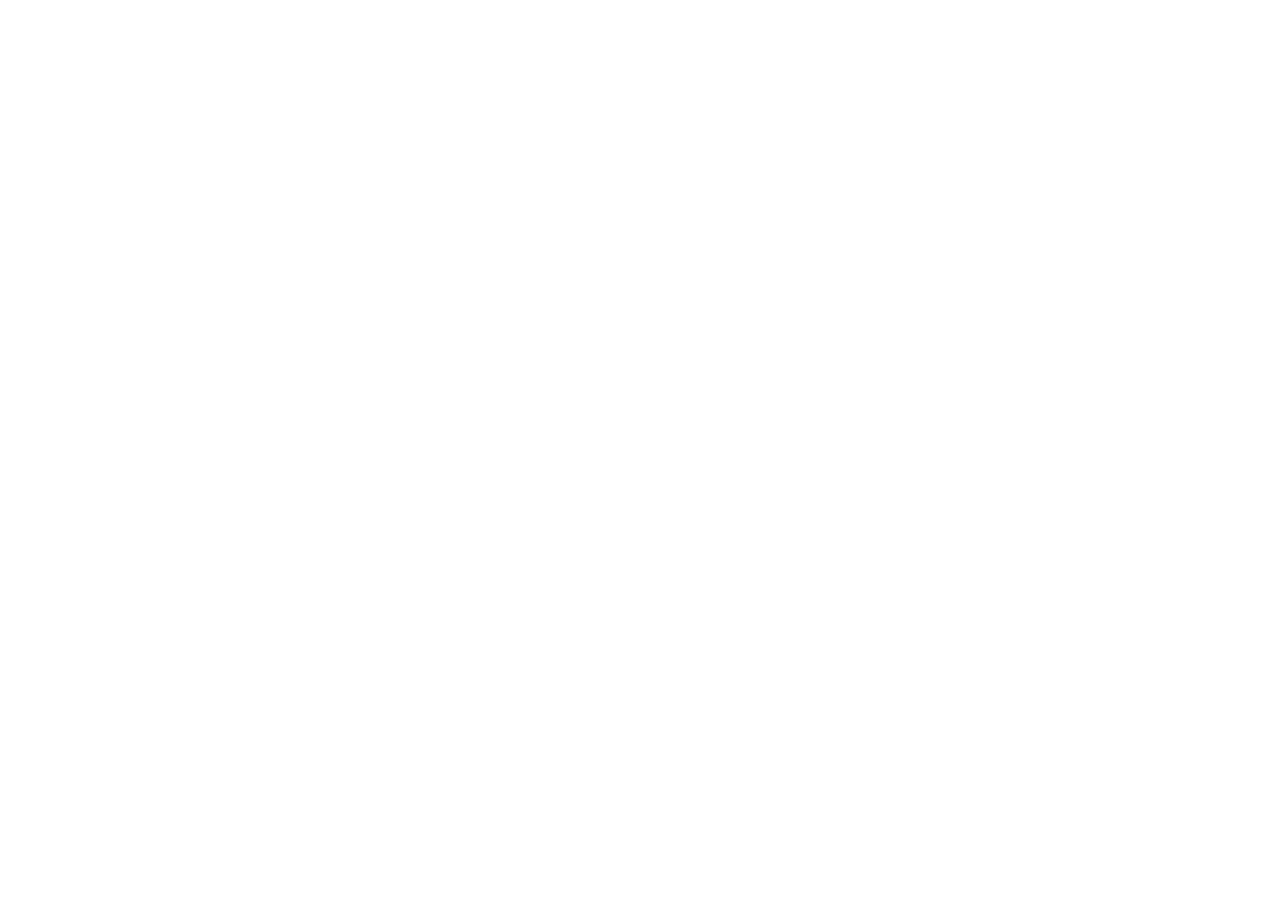
==== index.html @ 31396139 "First commit" ====
<!DOCTYPE html>
<html lang="en">
<head>
    <meta charset="UTF-8">
    <meta http-equiv="X-UA-Compatible" content="IE=edge">
    <meta name="viewport" content="width=device-width, initial-scale=1.0">
    <title>Document</title>
</head>
<body>
    
</body>
</html>
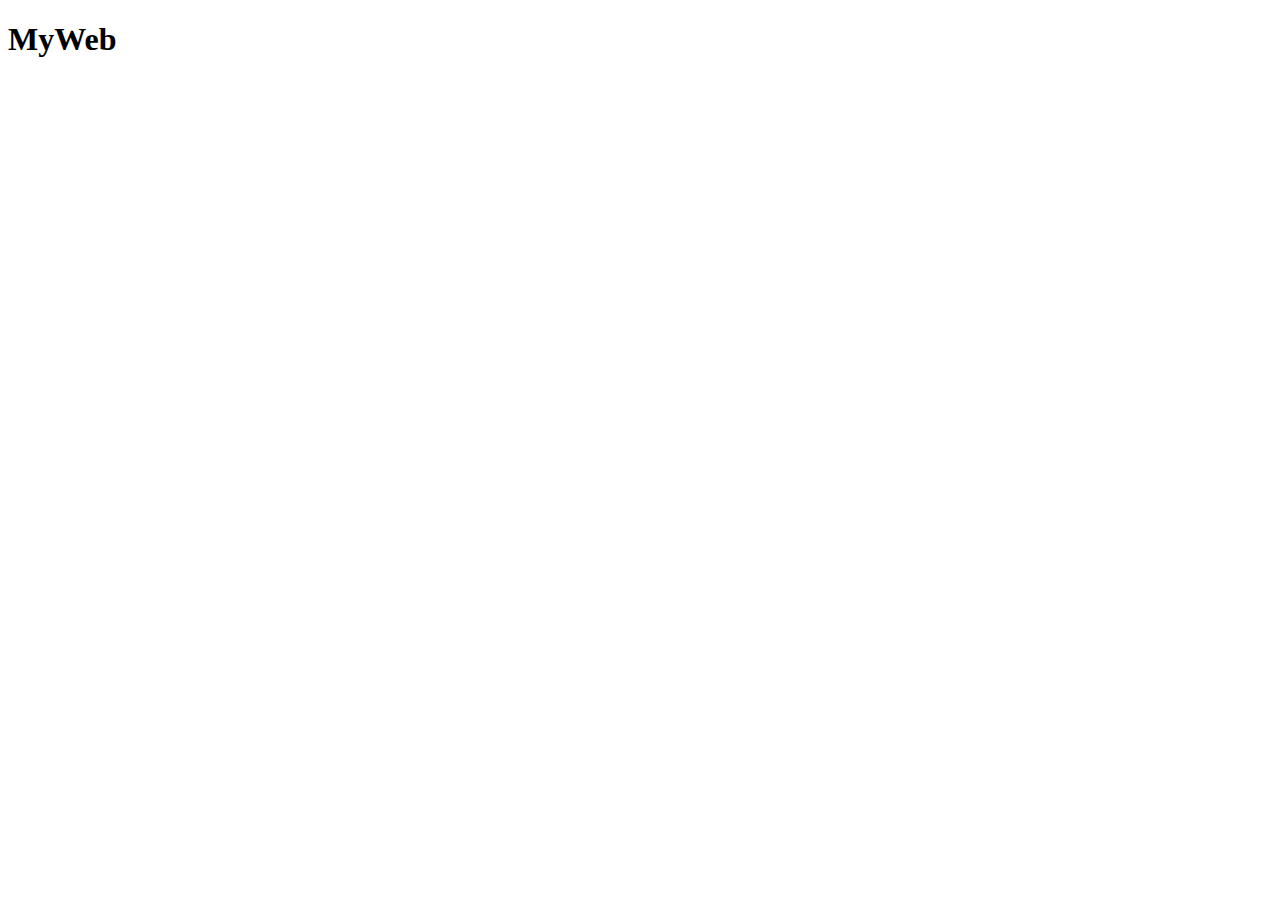
==== commit 3093ce90: "second attempt" ====
--- a/index.html
+++ b/index.html
@@ -7,6 +7,6 @@
     <title>Document</title>
 </head>
 <body>
-    
+    <h1>MyWeb</h1>
 </body>
 </html>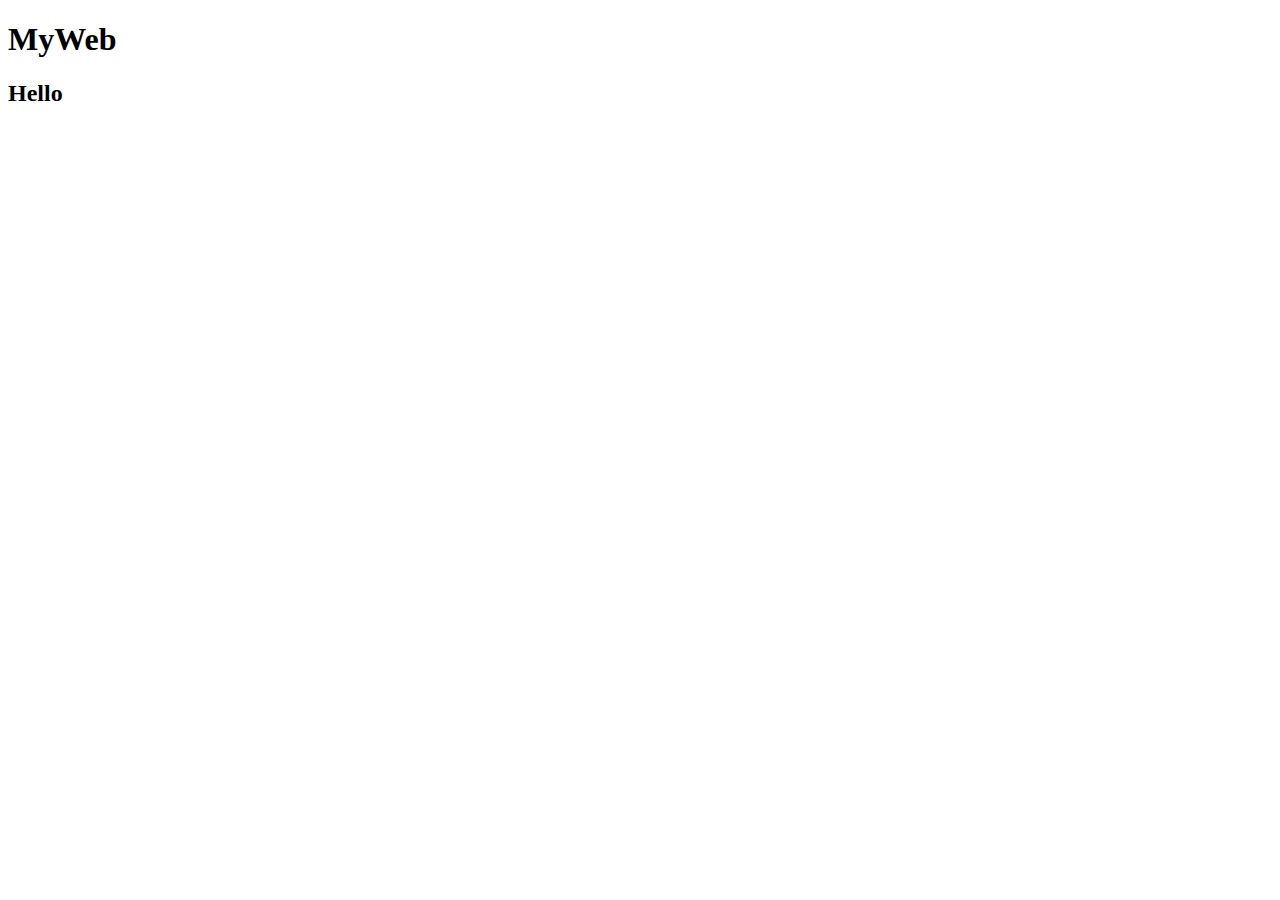
==== commit 89a9dfa7: "added h2 to index" ====
--- a/index.html
+++ b/index.html
@@ -8,5 +8,6 @@
 </head>
 <body>
     <h1>MyWeb</h1>
+    <h2>Hello<h2>
 </body>
-</html>+</html>
